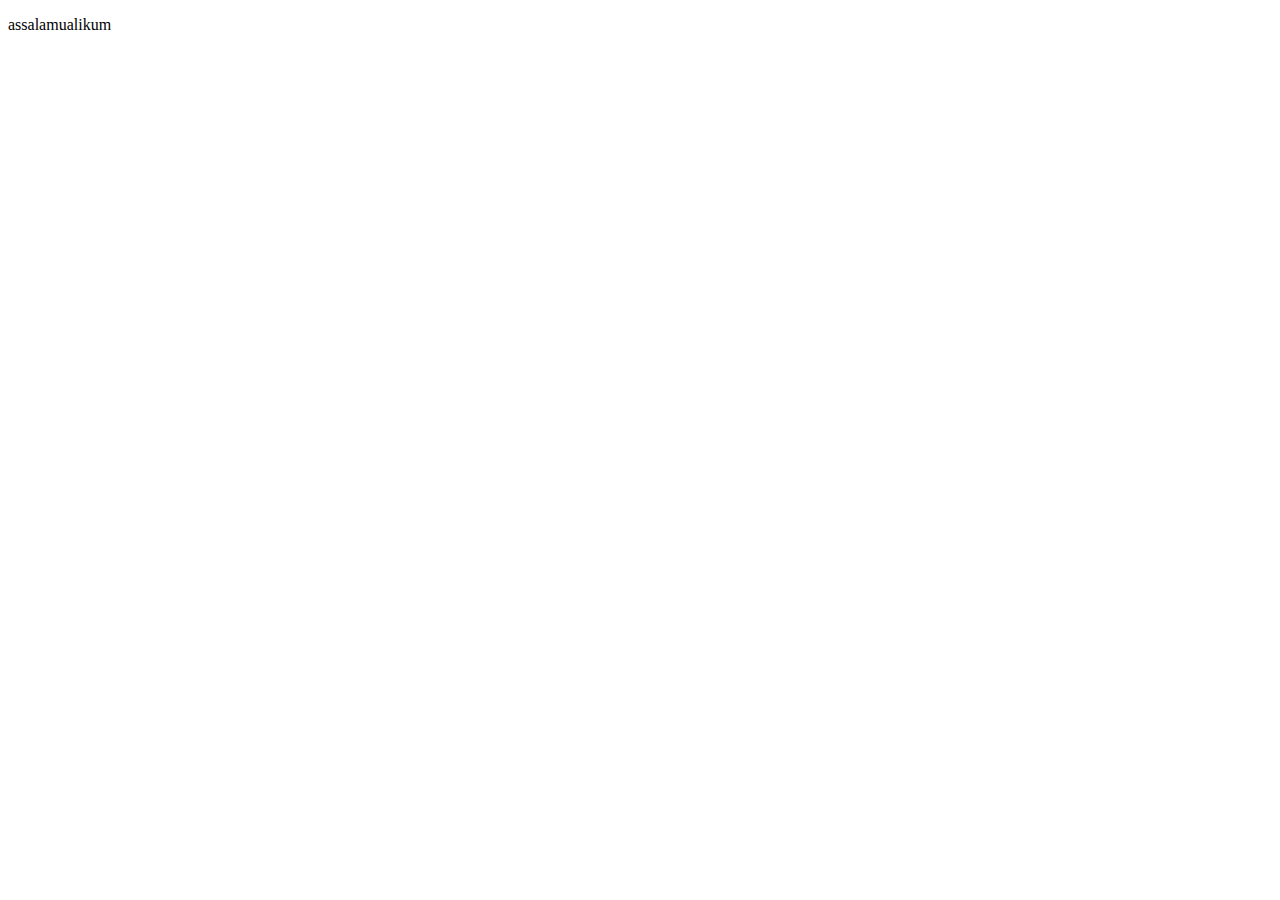
==== index.html @ a8c352cf "1st" ====
<!DOCTYPE html>
<html lang="en">
<head>
    <meta charset="UTF-8">
    <meta name="viewport" content="width=device-width, initial-scale=1.0">
    <title>js-100+project</title>


    <link rel="stylesheet" href="css/style.css">
</head>
<body>
    

<p>assalamualikum</p>




    <script src="js/boundel.js"></script>
</body>
</html>
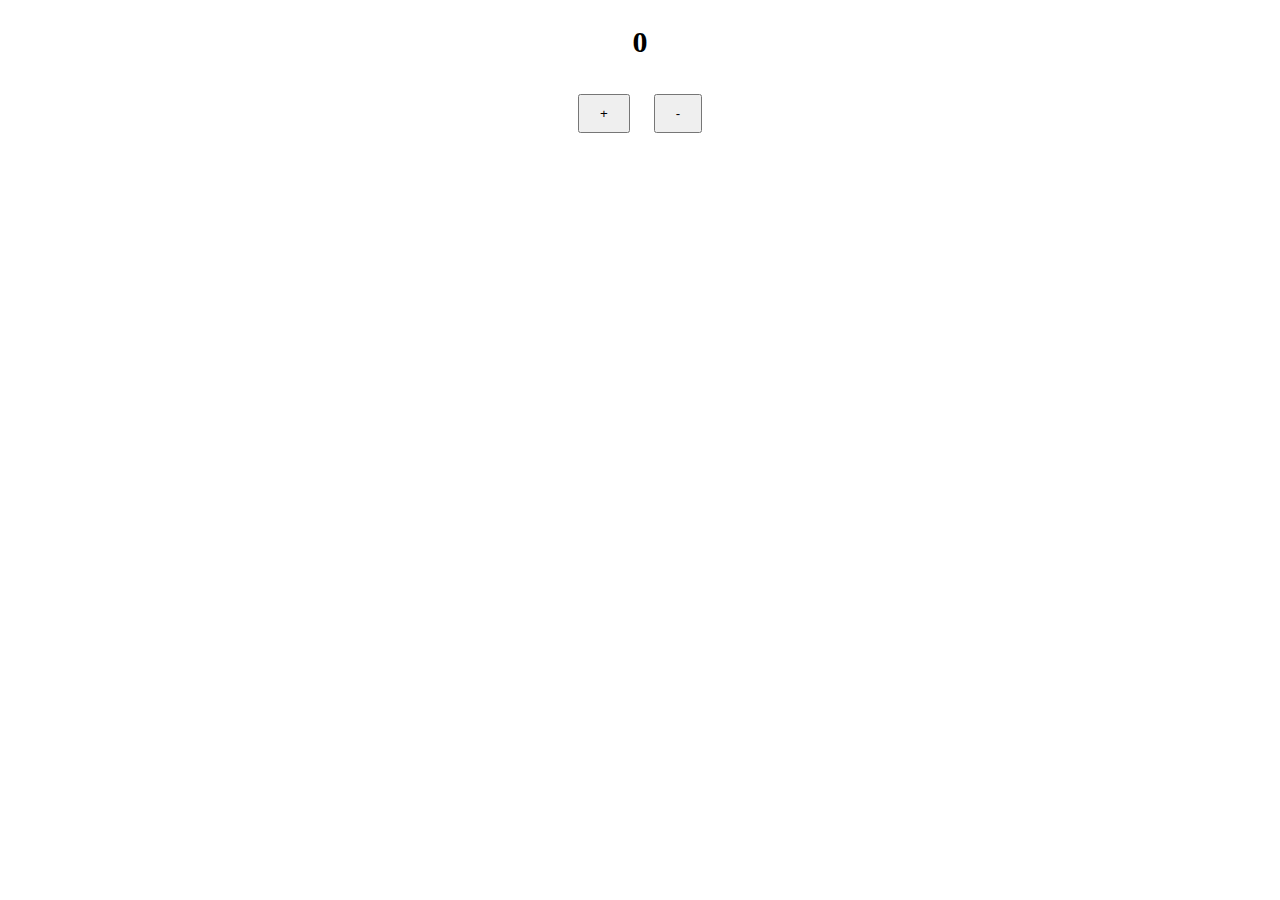
==== commit 4fde8c15: "2nd" ====
--- a/index.html
+++ b/index.html
@@ -11,7 +11,39 @@
 <body>
     
 
-<p>assalamualikum</p>
+    <!-- example -1  -->
+
+    <div class="container">
+        <h2 id="counter">0</h2>
+
+        <button id="plusbtn"> + </button>
+        <button class="minusbtn"> - </button>
+    </div>
+
+
+
+
+
+
+
+
+
+
+
+
+
+
+
+
+
+
+
+
+
+
+
+
+
 
 
 
--- a/css/style.css
+++ b/css/style.css
@@ -0,0 +1,20 @@
+.container{
+    width: 700px;
+    margin: auto;
+    text-align: center;
+
+}
+
+button{
+    padding: 10px 20px;
+    margin: 10px;
+}
+
+#counter {
+    font-size: 30px;
+}
+
+button:disabled{
+    opacity: 0.5;
+    cursor: not-allowed;
+}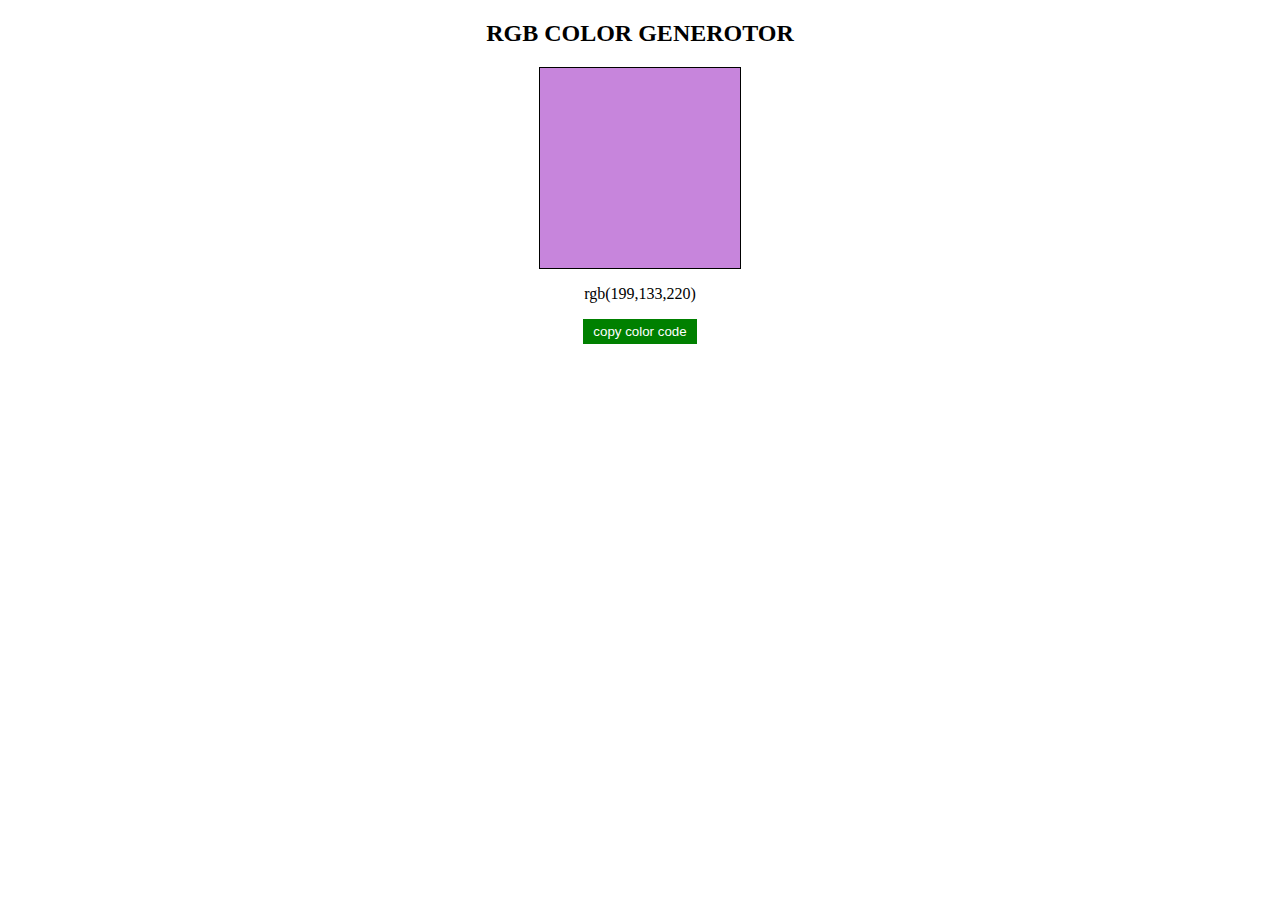
==== commit f6763f4c: "4th" ====
--- a/index.html
+++ b/index.html
@@ -13,15 +13,22 @@
 
     <!-- example -1  -->
 
-    <div class="container">
+    <!-- <div class="container">
         <h2 id="counter">0</h2>
 
         <button id="plusbtn"> + </button>
-        <button class="minusbtn"> - </button>
-    </div>
+        <button id="minusbtn"> - </button>
+    </div> -->
+
+    <!-- example -2 -->
 
 
+    <h2>RGB COLOR GENEROTOR</h2>
 
+    <DIV id="color-box"> </DIV>
+    <p id="color-code"></p>
+
+    <button id="copycolor">copy color code </button>
 
 
 
--- a/css/style.css
+++ b/css/style.css
@@ -1,4 +1,4 @@
-.container{
+/* .container{
     width: 700px;
     margin: auto;
     text-align: center;
@@ -17,4 +17,30 @@
 button:disabled{
     opacity: 0.5;
     cursor: not-allowed;
+} */
+
+/* example 2  */
+
+body{
+    text-align: center;
+}
+
+#color-box{
+    width: 200px;
+    height: 200px;
+    border: 1px solid black;
+    margin: auto;
+}
+
+#copycolor{
+    background-color: green;
+    border: none;
+    padding: 5px 10px;
+    color: white;
+    cursor: pointer;
+}
+
+#copycolor:hover{
+    background-color: rgba(0, 128, 0, 0.689);
+    color: bisque;
 }